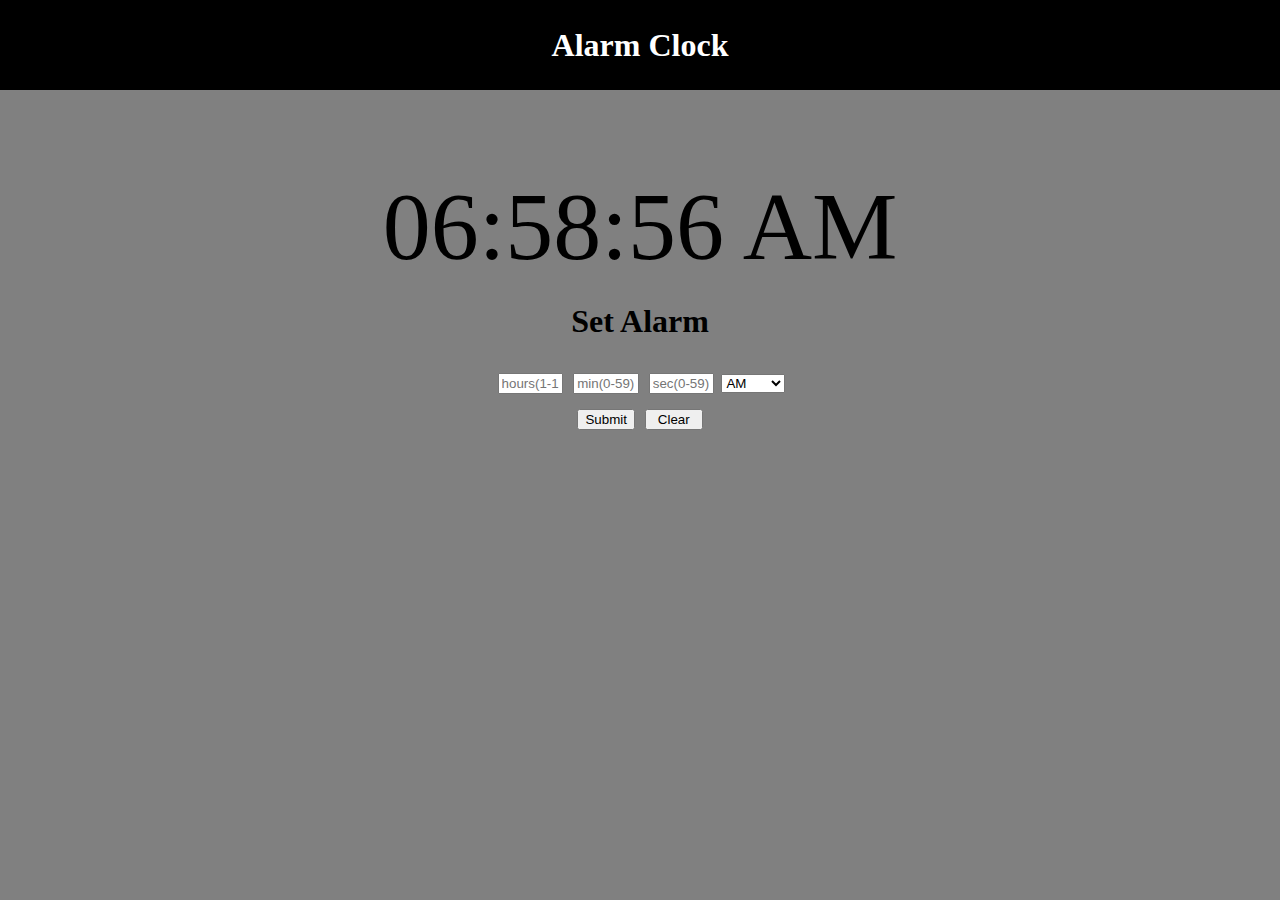
==== clock.html @ 2dd41a24 "complete" ====
<!DOCTYPE html>
<html>
    <head>
        <title>Alarm Clock</title>
        <link rel="stylesheet" href="./clock.css">
    </head>
    <body>
        <header>
            <div id="header-div">
                <h1>Alarm Clock</h1>
            </div>
        </header>
        <div id="container">
            <div  class="clock-div">
                <div id="clock" >

                </div>
                <div style="width: 100%;">
                    <h1>Set Alarm</h1>
                    <input type="text" id="hour" placeholder="hours(1-12)" required>
                    <input type="text" id="min" placeholder="min(0-59)" required>
                    <input type="text" id="sec" placeholder="sec(0-59)" required>
                    <select id="session" style="width: 5vw;" place>
                        <option value="AM">AM</option>
                        <option value="PM">PM</option>
                    </select>
                </div>
                <div>
                    <input type="submit" id="submit" onclick="setAlarm()">
                    <input type="submit" id="clear" value="Clear" onclick="clearAlarm()">
                </div>

                <div id="alarm" style="margin-top: 5%;" hidden>
                    <h2>Your Alarm</h2>
                    <p id="alarm-time"></p>
                </div>
                
            </div>
            
        </div>




        <script src="./clock.js"></script>
    </body>
</html>
---- clock.css ----
body{
    margin: 0;
    height: 100vh;
    width:100vw;
    
}

#header-div{
    width: 100vw;
    height: 10vh;
    color: white;
    background-color: black;
    display: flex;
    align-items: center;
    justify-content: center;
}

#container{
    height: 90vh;
    width: 100vw;
    display: flex;
    justify-content: space-around;
    align-items: center;
    background-color: gray;
}

.clock-div{
    height: 80%;
    width:45%;
    /* color: white; */
    /* border: 2px solid red; */
    display: flex;
    flex-direction: column;
    align-items: center;
    text-align: center;
}
#clock{
    font-size: 6rem;
}
input{
    width: 4.5vw;
    margin: 2% 3px;
}
#alarm-time{
    font-size: 3rem;}
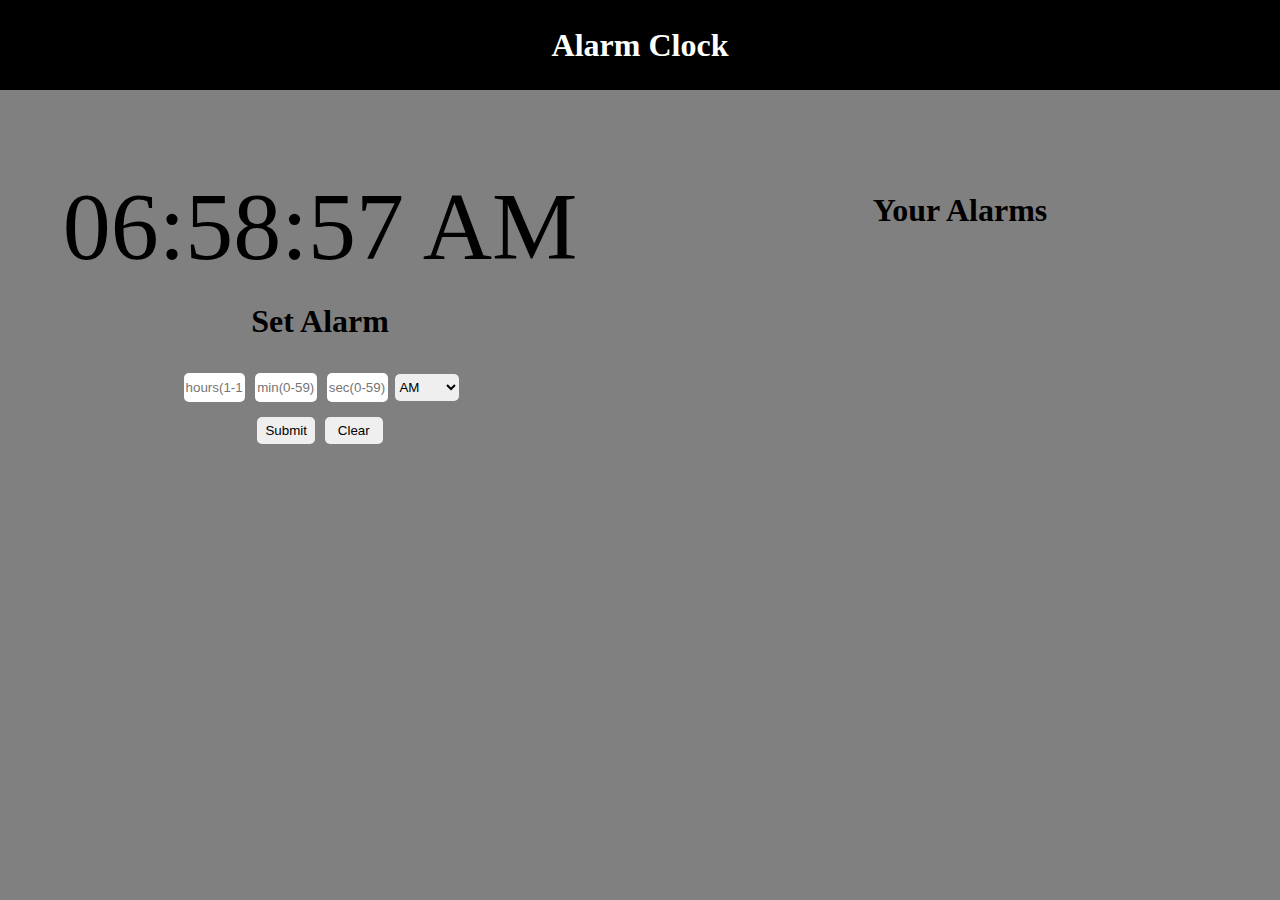
==== commit df916622: "done" ====
--- a/clock.html
+++ b/clock.html
@@ -5,11 +5,15 @@
         <link rel="stylesheet" href="./clock.css">
     </head>
     <body>
+        <!-- header of the page -->
         <header>
             <div id="header-div">
                 <h1>Alarm Clock</h1>
             </div>
         </header>
+
+
+        <!-- the div containing the current time and input options -->
         <div id="container">
             <div  class="clock-div">
                 <div id="clock" >
@@ -30,11 +34,14 @@
                     <input type="submit" id="clear" value="Clear" onclick="clearAlarm()">
                 </div>
 
-                <div id="alarm" style="margin-top: 5%;" hidden>
-                    <h2>Your Alarm</h2>
-                    <p id="alarm-time"></p>
-                </div>
                 
+            </div>
+
+            <!-- div containing the list of alarms -->
+            <div class="clock-div">
+                <h1>Your Alarms</h1>
+                <ul id="alarms">
+                </ul>
             </div>
             
         </div>
--- a/clock.css
+++ b/clock.css
@@ -28,7 +28,6 @@
     height: 80%;
     width:45%;
     /* color: white; */
-    /* border: 2px solid red; */
     display: flex;
     flex-direction: column;
     align-items: center;
@@ -39,7 +38,39 @@
 }
 input{
     width: 4.5vw;
+    height:3vh;
     margin: 2% 3px;
+    border-radius: 5px;
+    border: 0;
+}
+select{
+    border:0;
+    height: 3vh;
+    border-radius: 5px;
+}
+input,select :focus{
+    outline: none;
 }
 #alarm-time{
-    font-size: 3rem;}+    font-size: 3rem;
+}
+#alarms{
+    list-style: none;
+}
+.alarm-time{
+    width: 20vw;
+    height: 5vh;
+    /* border: 1px solid red; */
+    display: flex;
+    justify-content: space-between;
+    align-items: center;
+    border-radius: 5px;
+    background-color: black;
+    color: white;
+    margin-top: 7px;
+}
+.delete-button{
+    background-color: white;
+    color: black;
+    height: 3vh;
+}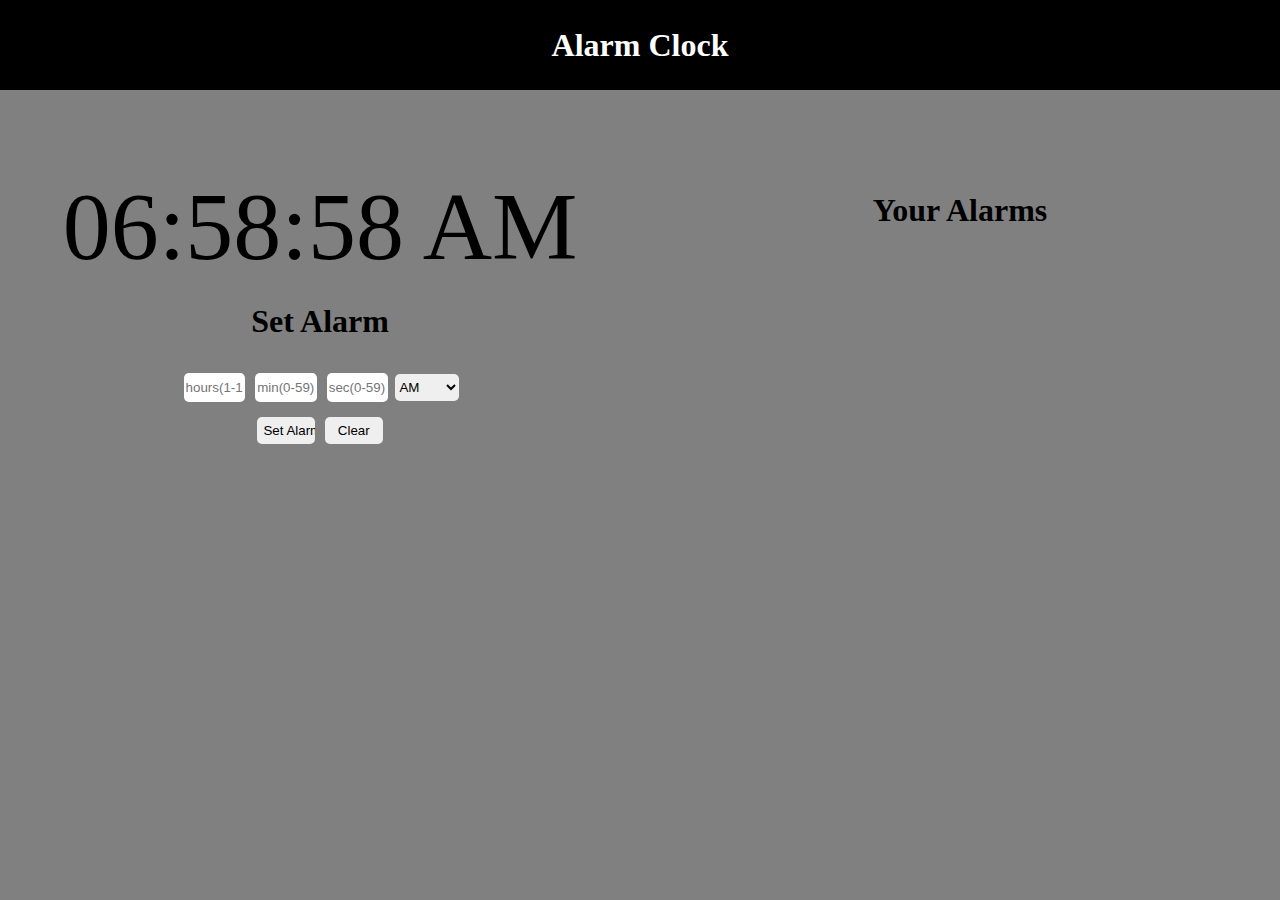
==== commit 5b293806: "final" ====
--- a/clock.html
+++ b/clock.html
@@ -30,7 +30,7 @@
                     </select>
                 </div>
                 <div>
-                    <input type="submit" id="submit" onclick="setAlarm()">
+                    <input type="submit" id="submit" value="Set Alarm" onclick="setAlarm()">
                     <input type="submit" id="clear" value="Clear" onclick="clearAlarm()">
                 </div>
 
